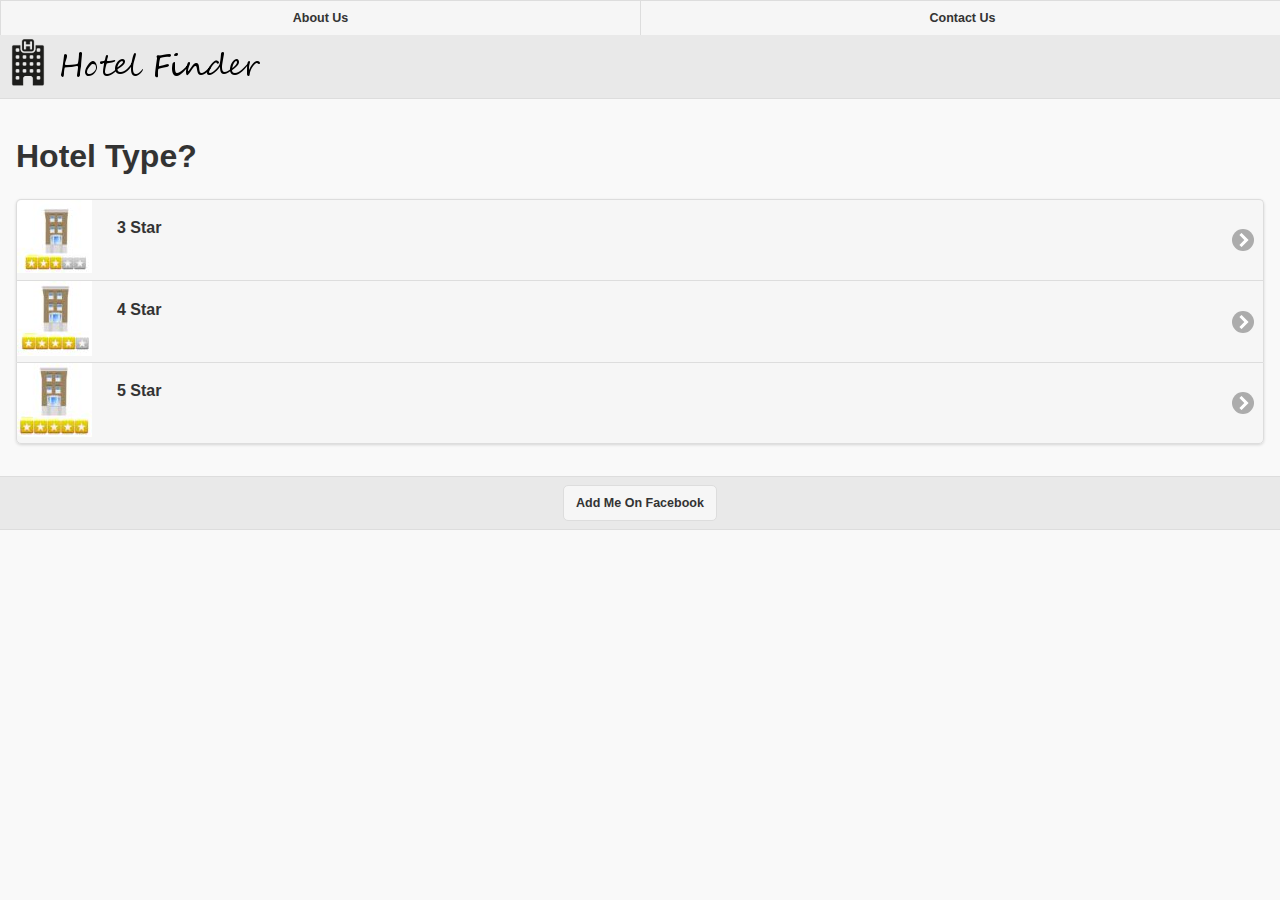
==== www/index.html @ bb6fd50d "First App" ====
<!DOCTYPE html>
<html>
<head>
    <meta charset="utf-8"/>
    <meta name="viewport" content="width=device-width, initial-scale=1.0, maximum-scale=1.0">
    <meta name="description" content="A single-page template generated by MyEclipse Mobile Tools"/>

    <title>Single-Page Application</title>

    <link rel="stylesheet" href="./css/jquery.mobile-1.4.3.css"/>
        
    <script type="text/javascript" src="./js/jquery-2.1.1.js"></script>
    <script type="text/javascript" src="js/index.js"></script>
    <script type="text/javascript" src="./js/jquery.mobile-1.4.3.js"></script>
    
    <script type="text/javascript" src="cordova.js"></script> 
</head>

<body>
    <div data-role="page">
        <div data-role="header" >
    <div data-role="navbar"> 
	    <ul>
      <li><a href="About_Us.html">About Us</a></li>
      <li><a href="Contact_Us.html">Contact Us</a></li>
	    </ul>	    
    <img src="logo.png" alt="Hotel Finder"/>
  </div>
  </div>
          <div data-role="content" >
            <h1> Hotel Type? </h1>
	<ul data-role="listview" data-inset="true" >
	<li><a href="choose_destination.html" > <img src="3.jpg"/> <h3> 3 Star </h3></a></li>
	<li><a href="choose_destination.html" > <img src="1.jpg"/> <h3> 4 Star</h3></a></li>
	<li><a href="choose_destination.html" > <img src="5.jpg"/> <h3> 5 Star</h3></a></li>
	</ul>
   </div>
        <div data-role="footer" style="text-align:center;">
        <div data-role="controlgroup" data-type="horizontal">
    <a href="http://www.facebook.com" class="ui-btn ui-btn-inline ui-icon-delete">Add Me On Facebook</a>
     </div>
     </div>
     </div>
     </body>
</html>
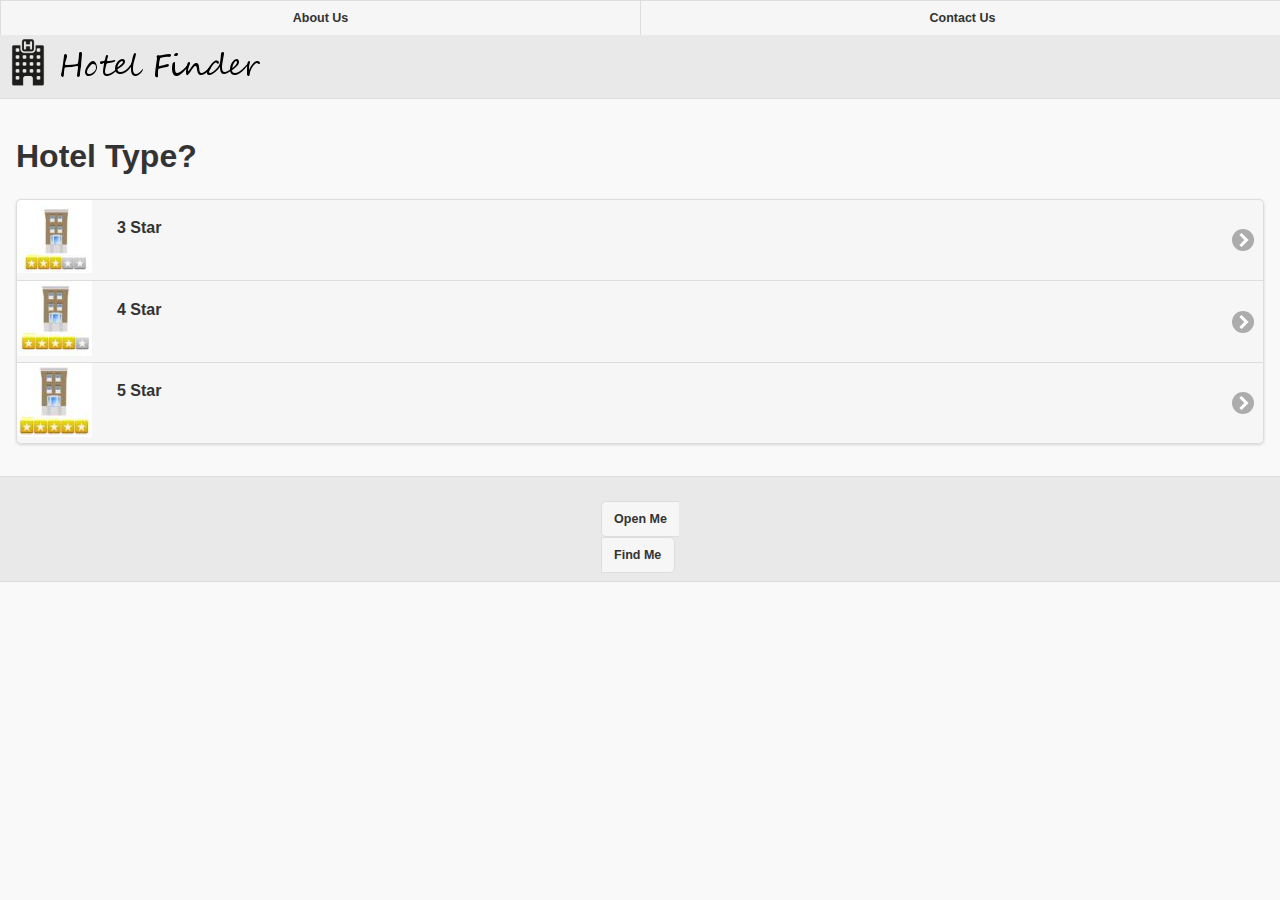
==== commit 526d283c: "Plugins added" ====
--- a/www/index.html
+++ b/www/index.html
@@ -37,7 +37,41 @@
    </div>
         <div data-role="footer" style="text-align:center;">
         <div data-role="controlgroup" data-type="horizontal">
-    <a href="http://www.facebook.com" class="ui-btn ui-btn-inline ui-icon-delete">Add Me On Facebook</a>
+        
+    <p></p>
+<a href="https://www.facebook.com" rel="external" data-role="button">Open Me</a>
+       
+  <p></p>
+<button onclick="myFunction()">Find Me</button>
+
+<script>
+function myFunction() {
+    // onSuccess Callback
+    // This method accepts a Position object, which contains the
+    // current GPS coordinates
+    //
+    var onSuccess = function(position) {
+        alert('Latitude: '          + position.coords.latitude          + '\n' +
+              'Longitude: '         + position.coords.longitude         + '\n' +
+              'Altitude: '          + position.coords.altitude          + '\n' +
+              'Accuracy: '          + position.coords.accuracy          + '\n' +
+              'Altitude Accuracy: ' + position.coords.altitudeAccuracy  + '\n' +
+              'Heading: '           + position.coords.heading           + '\n' +
+              'Speed: '             + position.coords.speed             + '\n' +
+              'Timestamp: '         + position.timestamp                + '\n');
+    };
+
+    // onError Callback receives a PositionError object
+    //
+    function onError(error) {
+        alert('code: '    + error.code    + '\n' +
+              'message: ' + error.message + '\n');
+    }
+
+    navigator.geolocation.getCurrentPosition(onSuccess, onError);
+}
+</script>
+    
      </div>
      </div>
      </div>
